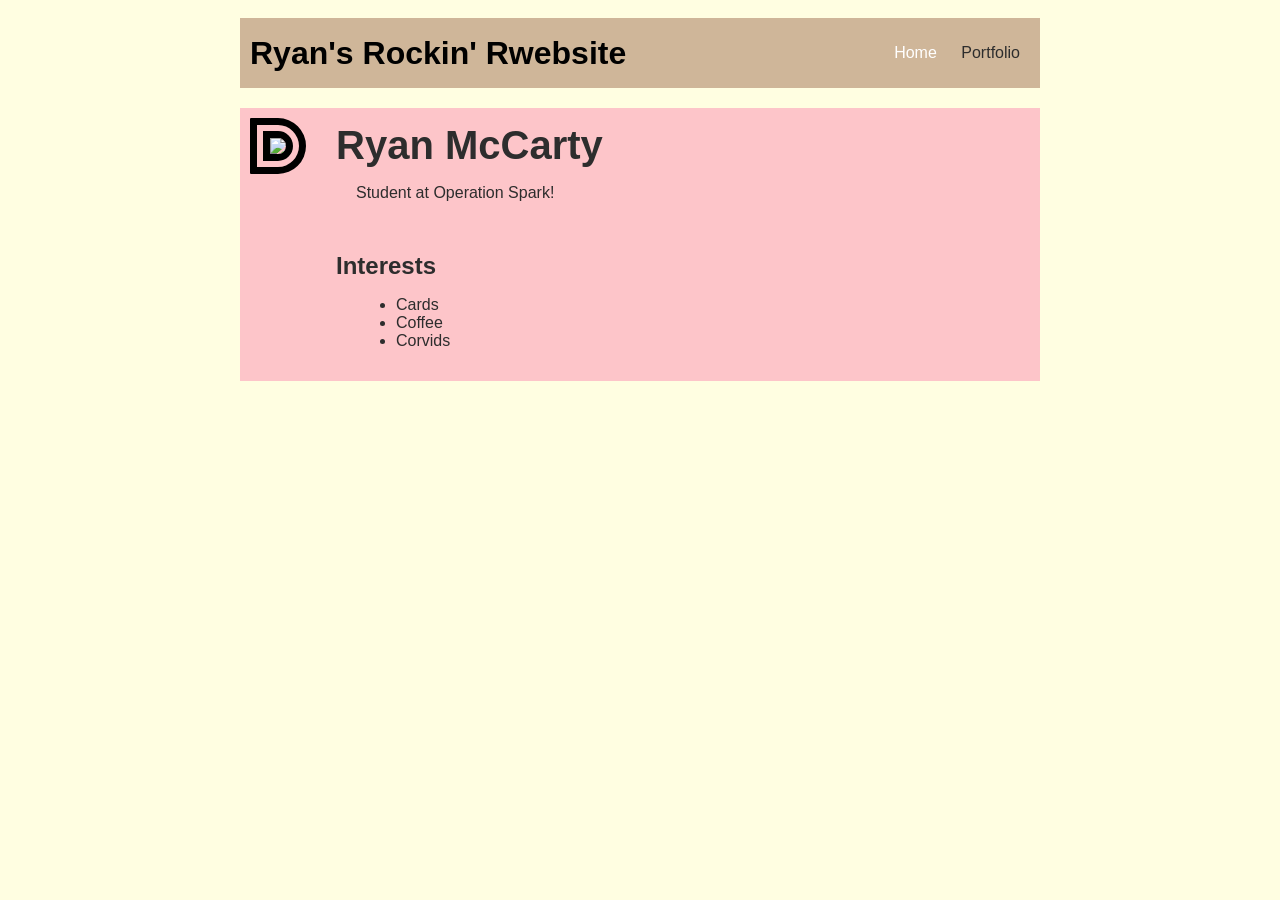
==== index.html @ 4f43a707 "McWebsite" ====
<!DOCTYPE HTML>

<!DOCTYPE html>
<html>
    <head>
        <title>McWebsite</title>
        
        <style>
            body {
                background: rgb(255,254,225);
                color: rgb(45, 45, 45);
                padding: 10px;
                font-family: arial;
            }
            header {
                font-size: 1.5em;
                font-weight: bold;
            }
            #all-contents {
                max-width: 800px;
                margin: auto;
            }
    
            /* navigation menu */
            nav {
                background: rgb(207,182,153);
                margin: 0 auto;
                margin-bottom: 20px;
                display: flex;
                padding: 10px;
            }
            nav header {
                display: flex;
                align-items: center;
                color: rgb(0, 0, 0);
                flex: 1;
                font-size: 2em;
            }
            nav ul {
                list-style-image: none;
            }
            nav li {
                display: inline-block;
                padding: 0 10px;
            }
            nav a {
                text-decoration: none;
                color: #fff;
            }
    
            /* main container area beneath menu */
            main {
                background: rgb(253,197,201);
                display: flex;
            }
            .sidebar {
                margin-right: 25px;
                padding: 10px;
            }
            .sidebar img {
                width: 400px;
                border: #000 double 20px;
                border-radius: 2px 50px 50px 2px;
            }
            .content {
                flex: 1;
                padding: 15px;
            }
            .content header {
                font-size: 2.5em;
                margin-left: -20px;
            }
            .interests header {
                font-size: 1.5em;
                margin-top: 50px;
            }
            
        </style>
    </head>
    
    <body>
        <div id="all-contents">
            <nav>
                <header>Ryan's Rockin' Rwebsite</header>
                <ul>
                    <li><a href="index.html"</a>Home</li>
                    <li><a href="portfolio.html"></a>Portfolio</li>
                </ul>
            </nav>
            
            <main>
                <div class="sidebar">
                    <img src="https://i.pinimg.com/564x/9a/5e/e8/9a5ee8f4803cf75e6f4d294e514cf2da.jpg">
                </div>
                
                <div class="content">
                    <header>Ryan McCarty</header>
                    <p>Student at Operation Spark!</p>
                    
                    <section class="interests">
                        <header>Interests</header>
                        <ul>
                            <li>Cards</li>
                            <li>Coffee</li>
                            <li>Corvids</li>
                        </ul>
                    </section>
                </div>
            </main>
        </div>
    </body>
</html>
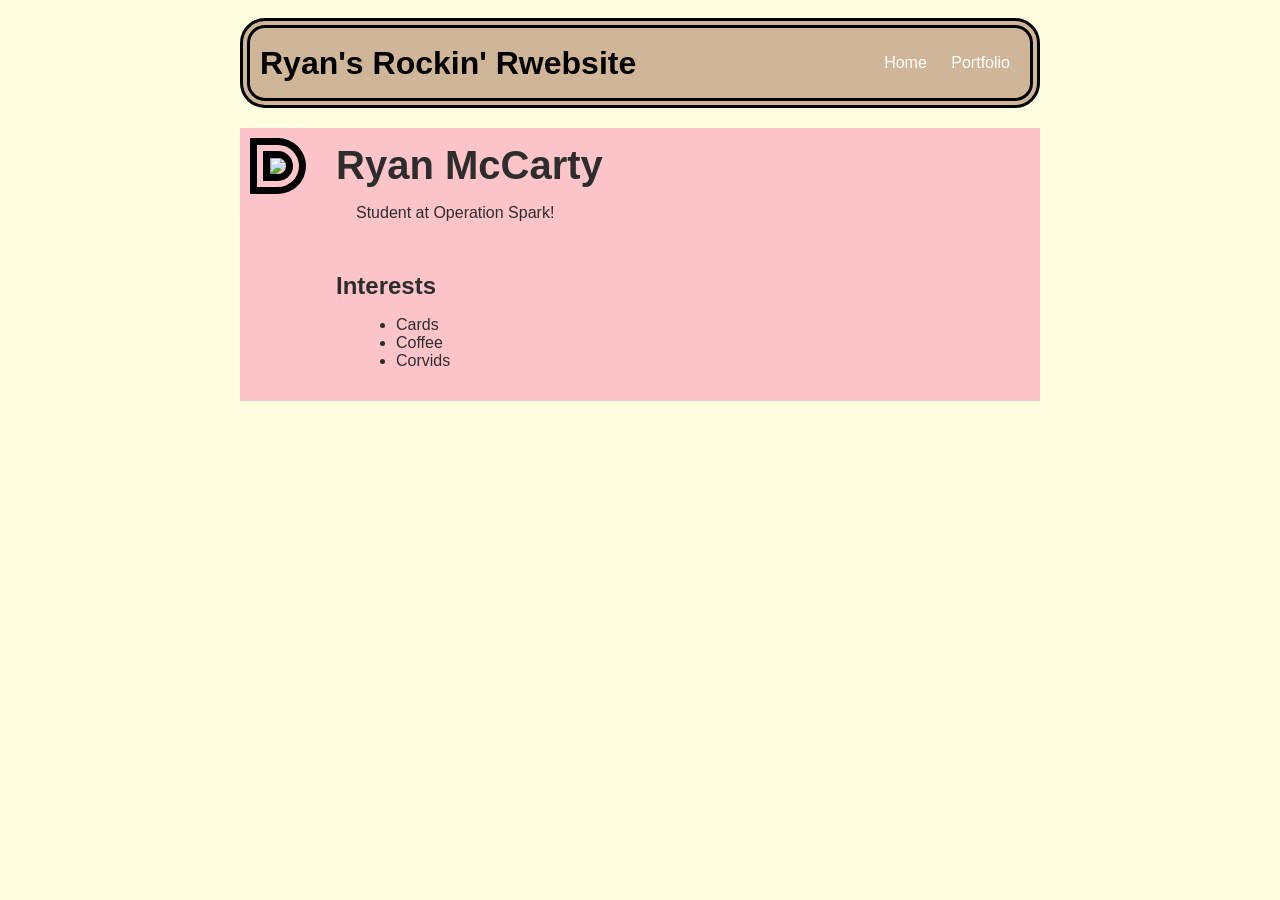
==== commit 75eee997: "Bug fixes" ====
--- a/index.html
+++ b/index.html
@@ -28,6 +28,8 @@
                 margin-bottom: 20px;
                 display: flex;
                 padding: 10px;
+                border-radius: 25px;
+                border: #000 double 10px;
             }
             nav header {
                 display: flex;
@@ -83,8 +85,8 @@
             <nav>
                 <header>Ryan's Rockin' Rwebsite</header>
                 <ul>
-                    <li><a href="index.html"</a>Home</li>
-                    <li><a href="portfolio.html"></a>Portfolio</li>
+                    <li><a href="index.html">Home</a></li>
+                    <li><a href="portfolio.html">Portfolio</a></li>
                 </ul>
             </nav>
             
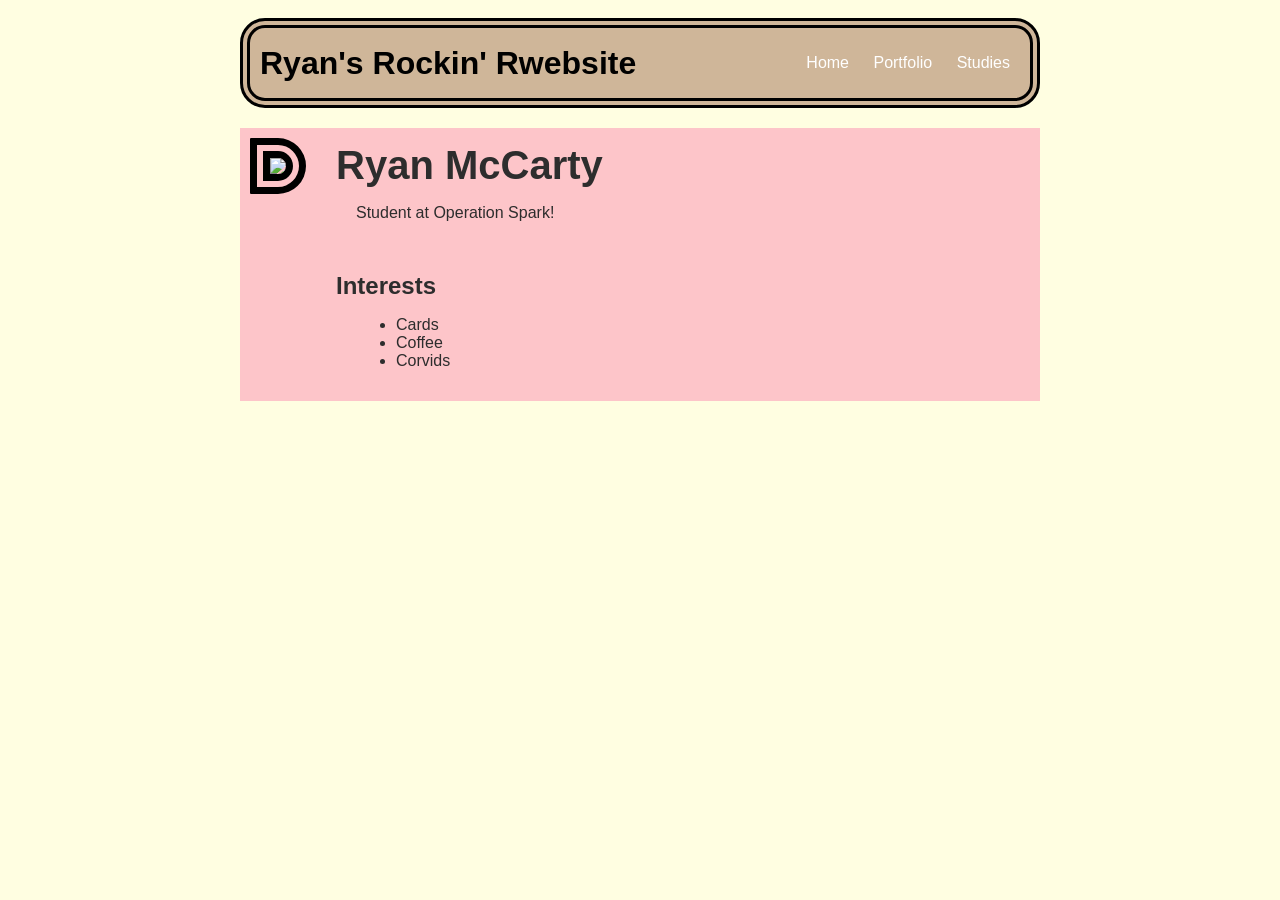
==== commit 1576b42f: "Updates" ====
--- a/index.html
+++ b/index.html
@@ -87,6 +87,7 @@
                 <ul>
                     <li><a href="index.html">Home</a></li>
                     <li><a href="portfolio.html">Portfolio</a></li>
+                    <li><a href="studies.html">Studies</a></li>
                 </ul>
             </nav>
             
